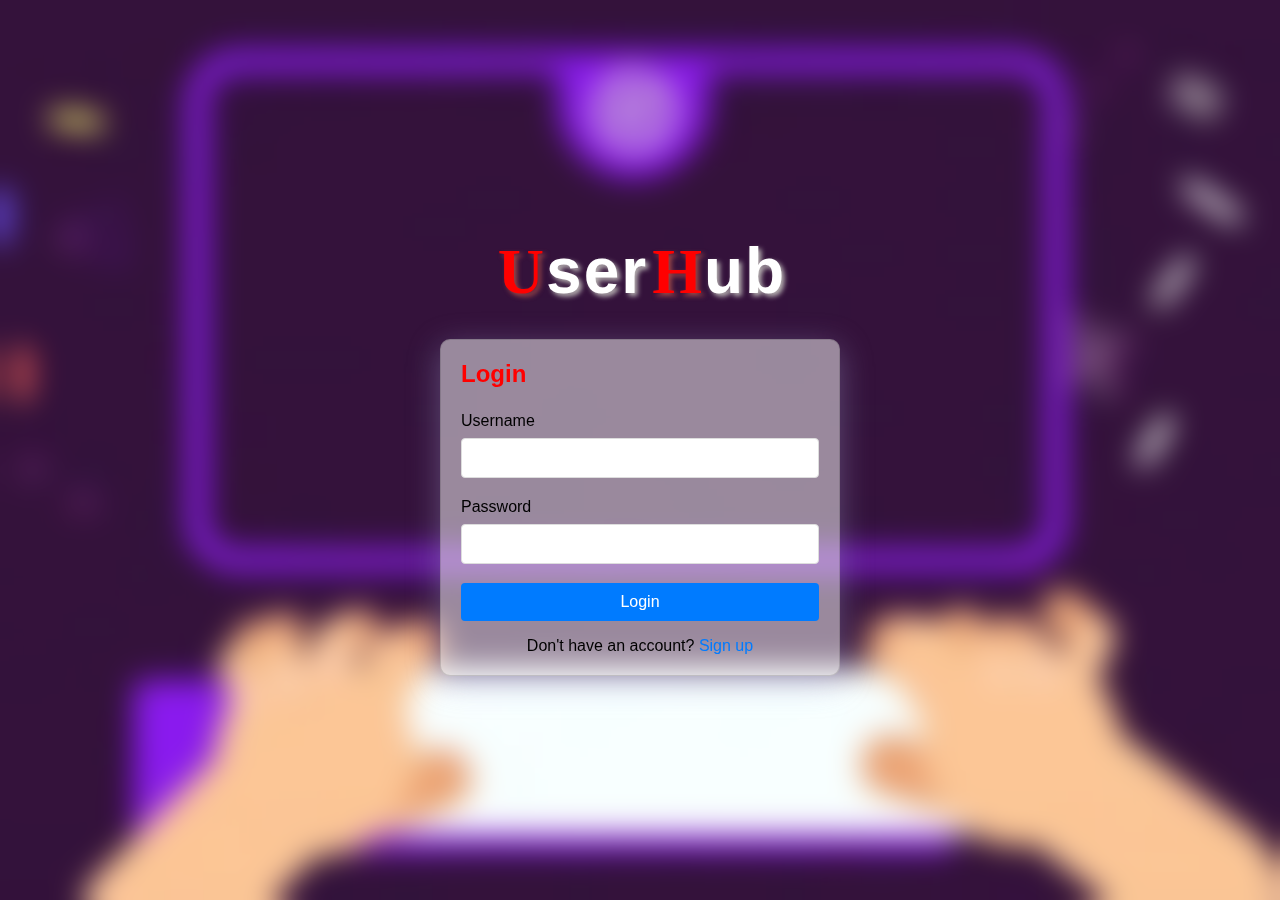
==== index.html @ 347dda9b "Add files via upload" ====
<!DOCTYPE html>
<html lang="en">
	<head>
		<meta charset="UTF-8" />
		<meta name="viewport" content="width=device-width, initial-scale=1.0" />
		<title>Forms Toggle Example</title>
		<link rel="stylesheet" href="index.css" />
	</head>
	<body>
		<!-- Loader -->
		<div id="loader" style="display: none">
			<div class="spinner">
				<div class="spinner1"></div>
			</div>
		</div>

		<!-- Modal -->
		<div id="modal" class="modal hidden">
			<div class="modal-content">
				<span id="modal-close" class="modal-close">&times;</span>
				<p id="modal-message"></p>
			</div>
		</div>

		<div id="heading">
			<h1>
				<span class="heading-span">U</span>ser<span class="heading-span">H</span
				>ub
			</h1>
		</div>

		<!-- Login form -->
		<div id="login-wrapper" class="form-wrapper">
			<h2>Login</h2>
			<form id="loginForm">
				<div class="input-group">
					<label for="loginUsername">Username</label>
					<input type="text" id="loginUsername" name="username" required />
				</div>
				<div class="input-group">
					<label for="loginPassword">Password</label>
					<input type="password" id="loginPassword" name="password" required />
				</div>
				<button type="submit" class="login-btn">Login</button>
			</form>
			<p>
				Don't have an account?
				<a class="reg-login-option" href="#" data-target="#registration-wrapper"
					>Sign up</a
				>
			</p>
		</div>

		<!-- Registration form -->
		<div id="registration-wrapper" class="form-wrapper hidden">
			<h2>Sign Up</h2>
			<form id="registrationForm">
				<div class="input-group">
					<label for="regUsername">Username</label>
					<input type="text" id="regUsername" name="username" required />
				</div>
				<div class="input-group">
					<label for="regEmail">Email</label>
					<input type="email" id="regEmail" name="email" required />
				</div>
				<div class="input-group">
					<label for="regPassword">Password</label>
					<input type="password" id="regPassword" name="password" required />
				</div>
				<div class="input-group">
					<label for="regConfirmPassword">Confirm Password</label>
					<input
						type="password"
						id="regConfirmPassword"
						name="confirm-password"
						required
					/>
				</div>
				<button type="submit" class="login-btn">Sign Up</button>
			</form>
			<p>
				Already have an account?
				<a class="reg-login-option" href="#" data-target="#login-wrapper"
					>Login</a
				>
			</p>
		</div>

		<script src="script.js"></script>
	</body>
</html>
---- index.css ----
* {
	box-sizing: border-box;
	margin: 0;
	padding: 0;
	font-family: Arial, Helvetica, sans-serif;
}

/* giphy image from giphy.com - by @krepling */
body {
	font-family: Arial, sans-serif;
	background-color: #232344;
	background-image: url('giphy.webp');
	background-size: cover;
	background-repeat: no-repeat;
	background-position: center;
	display: flex;
	flex-direction: column;
	justify-content: center;
	align-items: center;
	height: 100vh;
	margin: 0;
	backdrop-filter: blur(15px);
}

/* Loader styling */
#loader {
	position: fixed;
	top: 0;
	left: 0;
	width: 100%;
	height: 100%;
	background: rgba(44, 29, 47, 0.7);
	display: flex;
	justify-content: center;
	align-items: center;
	z-index: 9999;
}

.spinner {
	background-image: linear-gradient(rgb(186, 66, 255) 35%, rgb(0, 225, 255));
	width: 100px;
	height: 100px;
	animation: spinning82341 1.7s linear infinite;
	text-align: center;
	border-radius: 50px;
	filter: blur(1px);
	box-shadow: 0px -5px 20px 0px rgb(186, 66, 255),
		0px 5px 20px 0px rgb(0, 225, 255);
	position: absolute;
	top: 50%;
	left: 50%;
	right: 50%;
	bottom: 50%;
}

.spinner1 {
	background-color: rgb(36, 36, 36);
	width: 100px;
	height: 100px;
	border-radius: 50px;
	filter: blur(10px);
	position: relative;
}

@keyframes spinning82341 {
	to {
		transform: rotate(360deg);
	}
}

#heading h1 {
	color: #fff;
	font-size: 4rem;
	letter-spacing: 2px;
	text-shadow: 3px 3px 5px rgb(184, 179, 179);
	margin: 1.25rem auto;
}

.heading-span {
	color: red;
	text-shadow: 3px 3px 5px rgb(156, 72, 72);
	font-weight: 800;
	font-family: 'Times New Roman', Times, serif;
	margin-left: 0.25rem;
}

.form-wrapper {
	border-radius: 8px;
	box-shadow: 3px 3px 20px 5px rgba(255, 255, 255, 0.5);
	max-width: 400px;
	width: 100%;
	padding: 20px;
	margin: 10px;
	background: rgba(255, 255, 255, 0.5);
	box-shadow: 0 8px 32px 0 rgba(173, 177, 224, 0.37);
	backdrop-filter: blur(4px);
	-webkit-backdrop-filter: blur(10px);
	border-radius: 10px;
	border: 1px solid rgba(52, 52, 52, 0.18);
}

h2 {
	color: red;
	margin-bottom: 1.5rem;
	font-size: 1.5rem;
}

.input-group {
	margin-bottom: 1.2rem;
}

.input-group label {
	display: block;
	color: #000;
	margin-bottom: 0.5rem;
}

.input-group input {
	width: 100%;
	padding: 10px;
	border: 1px solid #ddd;
	border-radius: 4px;
	font-size: 1rem;
}

button {
	width: 100%;
	padding: 10px;
	border: none;
	border-radius: 4px;
	font-size: 1rem;
	color: #fff;
	cursor: pointer;
	transition: background-color 0.3s ease;
}

.login-btn {
	background-color: #007bff;
}

.login-btn:hover {
	background-color: #0056b3;
}

.signup-btn {
	background-color: #28a745;
}

.signup-btn:hover {
	background-color: #218838;
}

p {
	text-align: center;
	margin-top: 1rem;
	color: #000;
}

p a {
	color: #007bff;
	text-decoration: none;
}

p a:hover {
	text-decoration: underline;
}

.hidden {
	display: none;
}

/* Modal styling */
.modal {
	position: fixed;
	top: 0;
	left: 0;
	width: 100%;
	height: 100%;
	background: rgba(0, 0, 0, 0.5);
	display: flex;
	justify-content: center;
	align-items: center;
	z-index: 10000;
}

.modal-content {
	background: #fff;
	padding: 20px;
	border-radius: 8px;
	text-align: center;
	max-width: 400px;
	width: 100%;
}

.modal-close {
	position: absolute;
	top: 10px;
	right: 10px;
	font-size: 24px;
	cursor: pointer;
}

.modal.hidden {
	display: none;
}
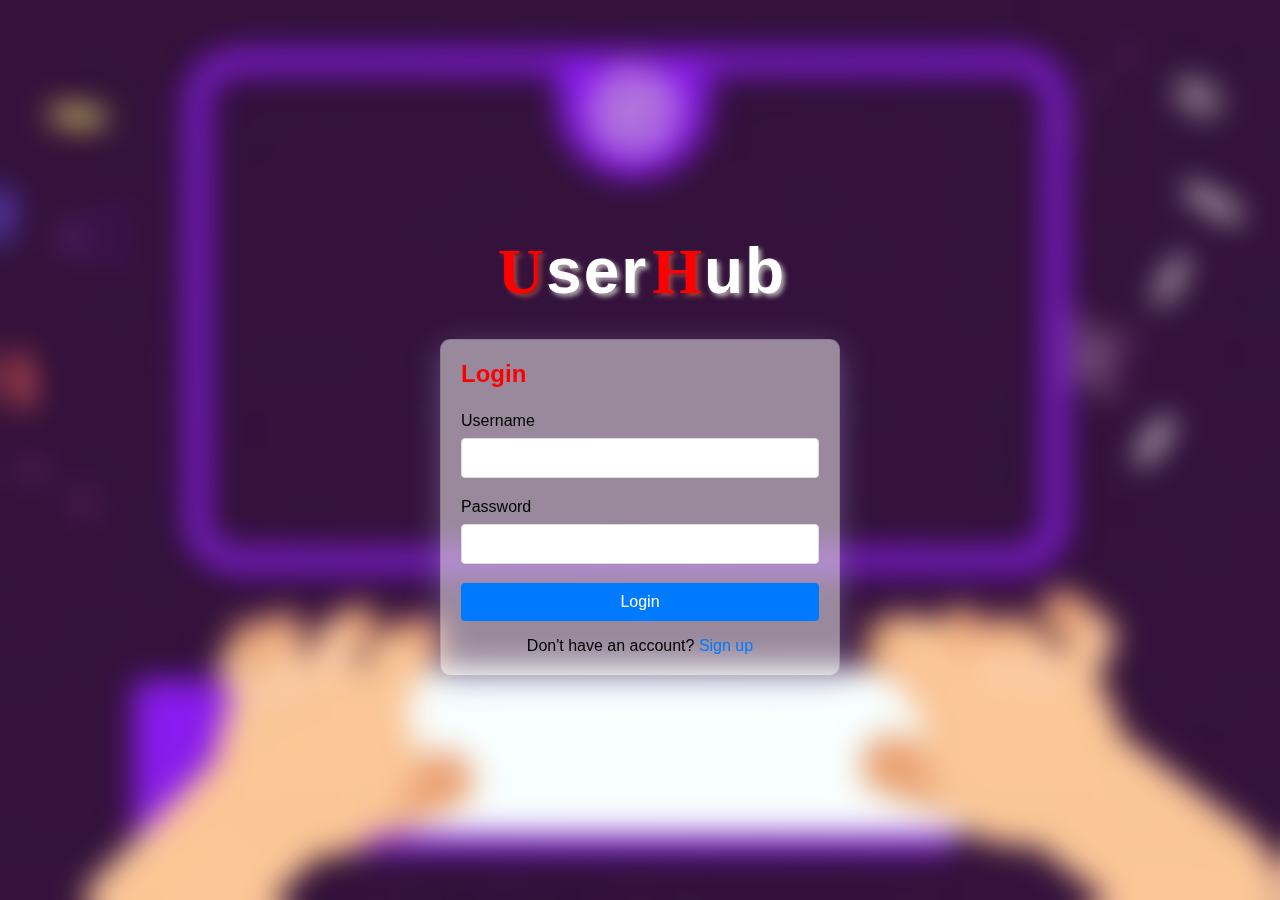
==== commit 168933f5: "Update index.html" ====
--- a/index.html
+++ b/index.html
@@ -3,7 +3,7 @@
 	<head>
 		<meta charset="UTF-8" />
 		<meta name="viewport" content="width=device-width, initial-scale=1.0" />
-		<title>Forms Toggle Example</title>
+		<title>UserHub | DevMajxr</title>
 		<link rel="stylesheet" href="index.css" />
 	</head>
 	<body>
--- a/index.css
+++ b/index.css
@@ -203,3 +203,42 @@
 .modal.hidden {
 	display: none;
 }
+
+@media screen and (max-width: 768px) {
+	.form-wrapper {
+		max-width: 350px;
+		width: 80%;
+		padding: 15px;
+		margin: 5px;
+		background: rgba(255, 255, 255, 0.5);
+		box-shadow: 0 8px 32px 0 rgba(173, 177, 224, 0.37);
+		backdrop-filter: blur(4px);
+		-webkit-backdrop-filter: blur(10px);
+		border-radius: 10px;
+		border: 1px solid rgba(52, 52, 52, 0.18);
+	}
+
+	h2 {
+		font-size: 1.25rem;
+		margin-bottom: 1.2rem;
+	}
+
+	.input-group {
+		margin-bottom: 1rem;
+	}
+
+	.input-group label {
+		margin-bottom: 0.4rem;
+	}
+
+	.input-group input {
+		padding: 8px;
+		font-size: 0.9rem;
+	}
+
+	button {
+		padding: 8px;
+		font-size: 0.9rem;
+	}
+}
+
